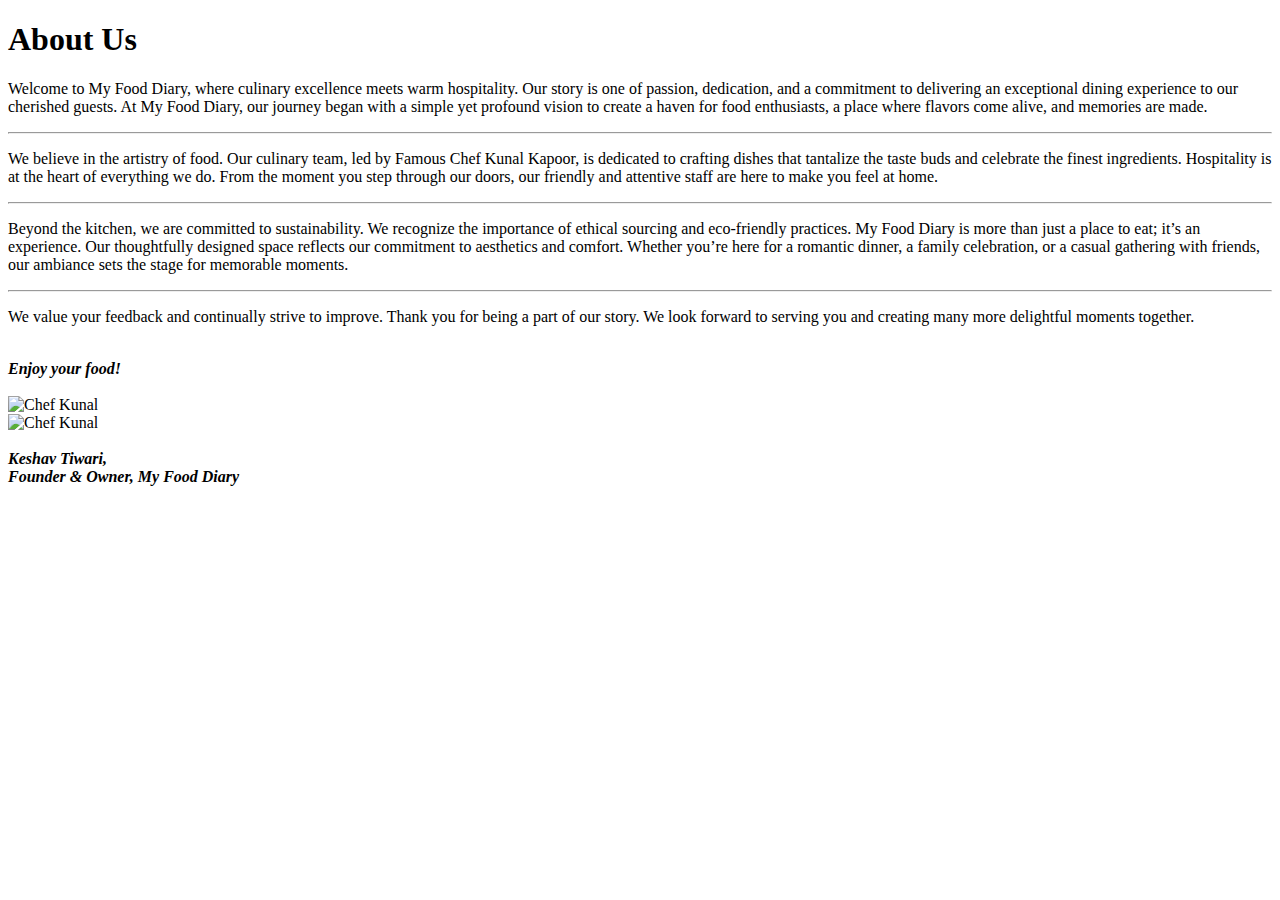
==== aboutUs.html @ 7964bc40 "MyFoodDiary 1st restaurant website" ====
<!DOCTYPE html>
<html lang="en">
<head>
    <link rel="stylesheet" href="./css/aboutUs.css">
    <meta charset="UTF-8">
    <meta name="viewport" content="width=device-width, initial-scale=1.0">
    <title>About Us</title>
    <link rel="preconnect" href="https://fonts.googleapis.com">
    <link rel="preconnect" href="https://fonts.gstatic.com" crossorigin>
    <link href="https://fonts.googleapis.com/css2?family=Hind+Vadodara&display=swap" rel="stylesheet">
</head>
<body class="grad">
    <h1>
        About Us        
    </h1>
<!-- used div to divide the page into 2 parts and used one part for about text and 
    other part for images -->
    <div class="common abouttext">
        
        <p>Welcome to <span>My Food Diary</span>, where culinary excellence meets warm hospitality. Our story is one of passion, dedication, and a commitment to delivering an exceptional dining experience to our cherished guests.
            At <span>My Food Diary</span>, our journey began with a simple yet profound vision to create a haven for food enthusiasts, a place where flavors come alive, and memories are made. </p>
        <hr>
        <p>We believe in the artistry of food. Our culinary team, led by <span>Famous Chef Kunal Kapoor</span>, is dedicated to crafting dishes that tantalize the taste buds and celebrate the finest ingredients.
            Hospitality is at the heart of everything we do. From the moment you step through our doors, our friendly and attentive staff are here to make you feel at home.</p>
        <hr>
        <p>Beyond the kitchen, we are committed to sustainability. We recognize the importance of ethical sourcing and eco-friendly practices. 
            <span>My Food Diary</span> is more than just a place to eat; it’s an experience. Our thoughtfully designed space reflects our commitment to aesthetics and comfort. Whether you’re here for a romantic dinner, a family celebration, or a casual gathering with friends, our ambiance sets the stage for memorable moments.</p>
        <hr>
        <p>We value your feedback and continually strive to improve. Thank you for being a part of our story. We look forward to serving you and creating many more delightful moments together.</p>
        <br>
        <em><strong>Enjoy your food! <br></strong></em>
        <br>

    </div>
    <div class="common aboutpic">
        <img src="./image/th.jpeg" alt="Chef Kunal" class="aboutimg">
        <br>
        <img src="./image/th (1).jpeg" alt="Chef Kunal" class="aboutimg">
    </div>
    <br>
    <!-- used em and strong for bold and italic look -->
    <em><strong>Keshav Tiwari,<br>Founder & Owner, My Food Diary</strong></em>
</body>
</html>
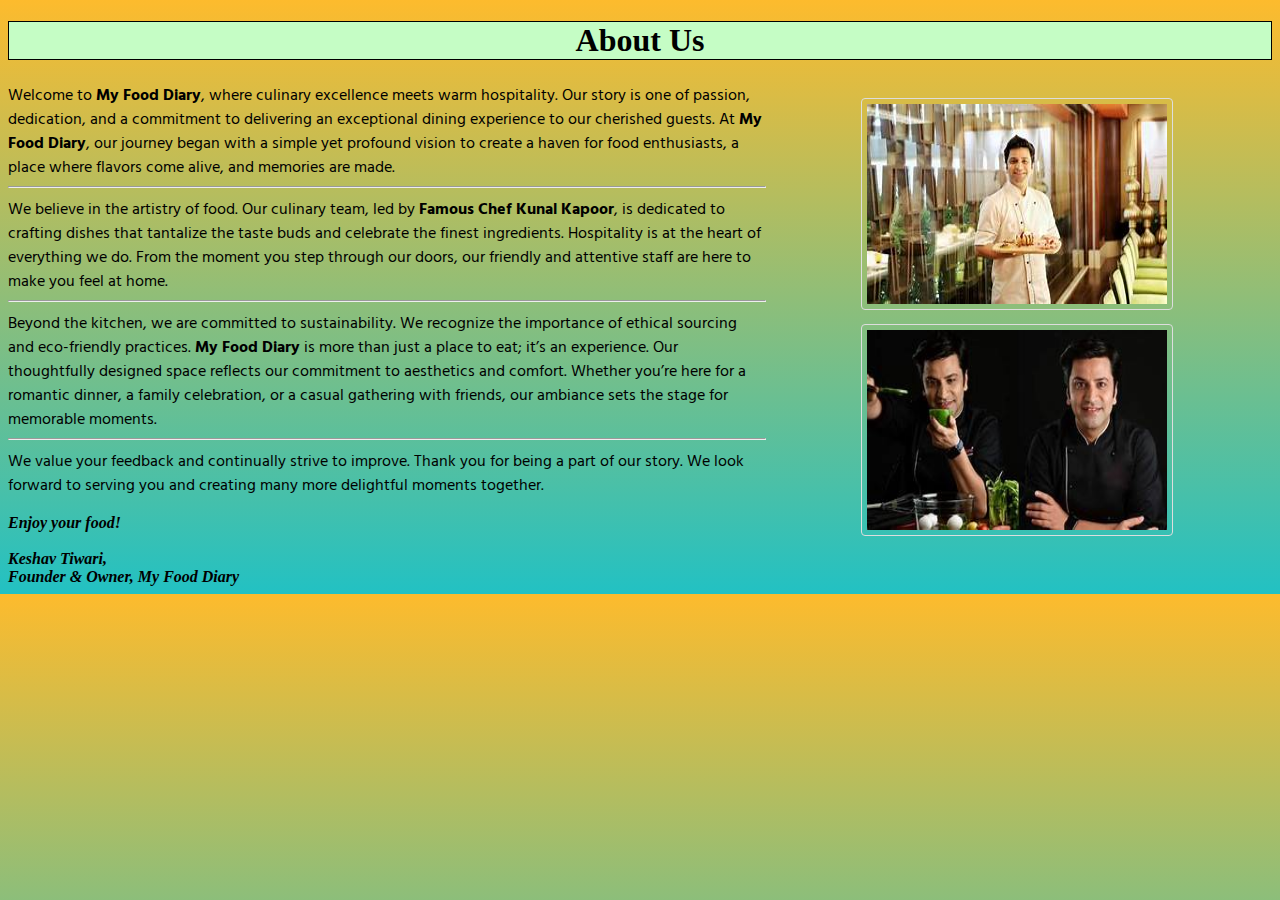
==== commit 6b0c2aa8: "Update aboutUs.html" ====
--- a/aboutUs.html
+++ b/aboutUs.html
@@ -1,7 +1,7 @@
 <!DOCTYPE html>
 <html lang="en">
 <head>
-    <link rel="stylesheet" href="./css/aboutUs.css">
+    <link rel="stylesheet" href="aboutUs.css">
     <meta charset="UTF-8">
     <meta name="viewport" content="width=device-width, initial-scale=1.0">
     <title>About Us</title>
@@ -33,12 +33,12 @@
 
     </div>
     <div class="common aboutpic">
-        <img src="./image/th.jpeg" alt="Chef Kunal" class="aboutimg">
+        <img src="th.jpeg" alt="Chef Kunal" class="aboutimg">
         <br>
-        <img src="./image/th (1).jpeg" alt="Chef Kunal" class="aboutimg">
+        <img src="th (1).jpeg" alt="Chef Kunal" class="aboutimg">
     </div>
     <br>
     <!-- used em and strong for bold and italic look -->
     <em><strong>Keshav Tiwari,<br>Founder & Owner, My Food Diary</strong></em>
 </body>
-</html>+</html>
--- a/aboutUs.css
+++ b/aboutUs.css
@@ -0,0 +1,44 @@
+.grad{
+    background: rgb(34,193,195);
+    background: linear-gradient(0deg, rgba(34,193,195,1) 0%, rgba(253,187,45,1) 100%);
+}   
+/* used linear gradient as background and different fonts for paragraph. */
+h1{
+    background: rgb(197, 253, 197);
+    text-align: center;
+    border: 1px solid black;
+}
+p{
+    font-family: 'Hind Vadodara', sans-serif;
+    margin-block-start: 0%;
+    margin-block-end: 0%;
+}
+.common{
+    display: inline-block;
+}
+.abouttext{
+    width: 60%;
+}
+/* worked on image to make it align good with about text by giving height and width
+    accordingly*/
+.aboutpic{
+    text-align: center;
+    width: 39%;
+}
+.aboutimg{
+    margin-bottom: 10px;
+    height: 200px;
+    width: 300px;
+    padding: 5px;
+    border: 1px solid #ddd;
+    border-radius: 4px;
+}
+h3{
+    margin-block-end: 0rem;
+}
+br{
+    border: 1px solid lightgreen;
+}
+span{
+    font-weight: bold;
+}